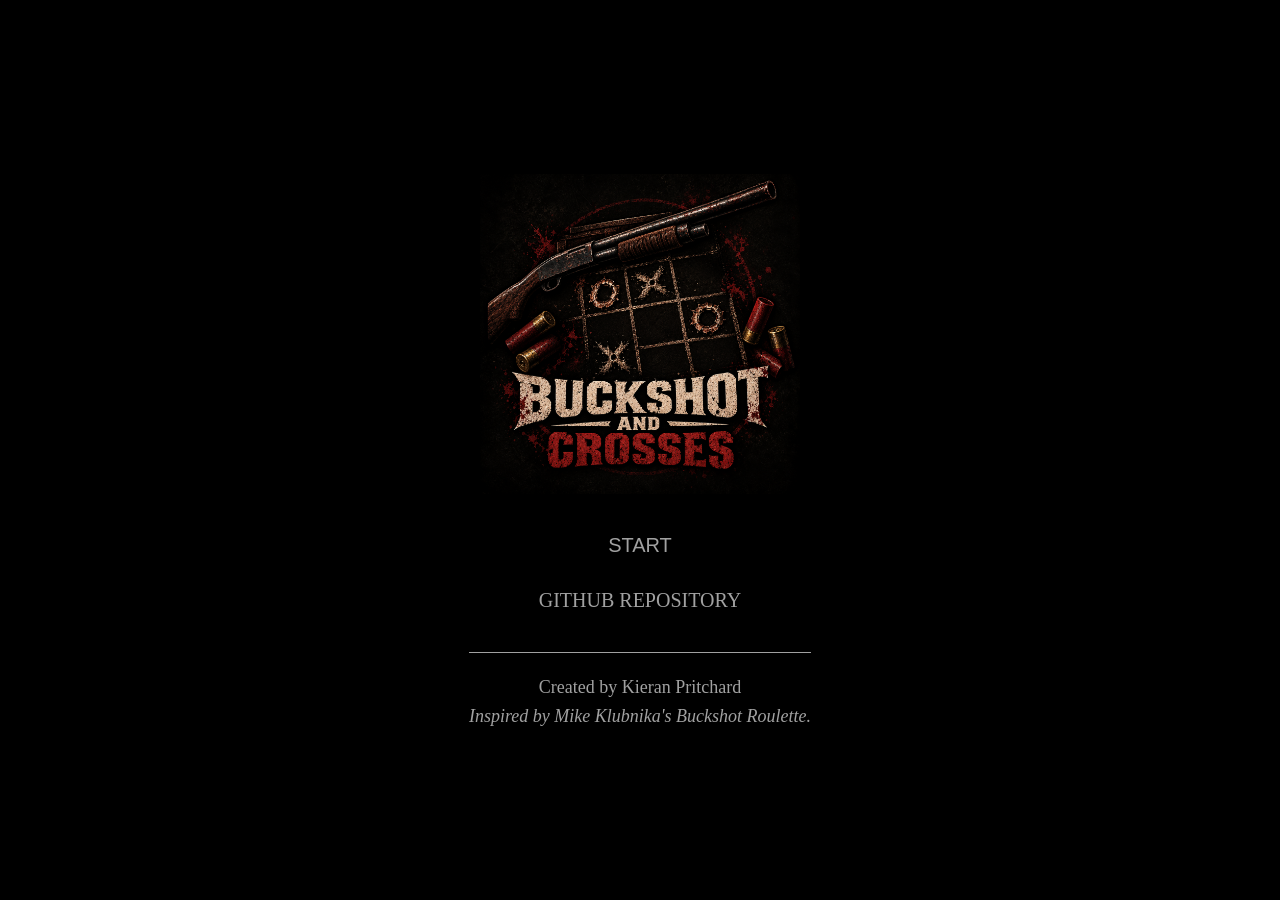
==== src/index.html @ e74906a2 "chore: game balancing - max health to 3 - inventory size to 2 - items per round to 1" ====
<!doctype html>
<html lang="en">
  <head>
    <meta charset="UTF-8" />
    <meta name="viewport" content="width=device-width, initial-scale=1.0" />
    <title>Buckshot and Crosses</title>

    <link rel="stylesheet" href="styles/main.css" />
  </head>
  <body class="hud-hidden">
    <!-- Base layer: Game Grid -->
    <div id="base-panel" class="viewport-layer base-layer">
      <div id="game-container">
        <div id="table-backdrop" aria-hidden="true"></div>
        <div id="grid">
          <div class="grid-item"></div>
          <div class="grid-item"></div>
          <div class="grid-item"></div>
          <div class="grid-item"></div>
          <div class="grid-item"></div>
          <div class="grid-item"></div>
          <div class="grid-item"></div>
          <div class="grid-item"></div>
          <div class="grid-item"></div>
        </div>
      </div>
    </div>

    <!-- Notifications layer -->
    <div class="viewport-layer notifications-layer">
      <div id="shell-container">
        <div id="shell-loader"></div>
      </div>

      <div id="health-container"></div>
    </div>

    <!-- HUD layer -->
    <div class="viewport-layer hud-layer">
      <div id="shotgun-container">
        <img src="assets/shotgun.png" alt="Shotgun" id="shotgun-image" />
        <div id="shotgun-warning">Point of no return</div>
      </div>

      <div id="inventory">
        <div id="item-slot-1" class="item-slot"></div>
        <div id="item-slot-2" class="item-slot"></div>
      </div>
    </div>

    <!-- Dealer Layer -->
    <div class="viewport-layer dealer-layer">
      <div id="dealer-text"></div>

      <div id="dealer-container">
        <img src="assets/dealer.png" alt="Dealer" id="dealer-image" />
      </div>

      <div id="waiver">
        <img src="assets/waiver.png" alt="Waiver" id="waiver-image" />
      </div>
    </div>

    <!-- Home Layer -->
    <div class="viewport-layer home-layer">
      <div class="home-content">
        <img
          src="assets/branding/buckshot-and-crosses-logo.png"
          alt="Buckshot and Crosses Logo"
          class="home-logo"
        />

        <nav class="home-menu">
          <button id="start-button" class="menu-item">Start</button>
          <a
            href="https://github.com/TotalDwarf03/buckshot-and-crosses"
            target="_blank"
            class="menu-item"
            >GitHub Repository</a
          >
        </nav>

        <div class="home-footer">
          <p class="home-credit">Created by Kieran Pritchard</p>
          <p class="home-inspiration">
            Inspired by Mike Klubnika's Buckshot Roulette.
          </p>
        </div>
      </div>
    </div>

    <img src="assets/crosshair.png" alt="Crosshair" id="crosshair" hidden />
    <div id="aiming-help">
      Press SPACE to pump shell<br />Press ESC to cancel aiming
    </div>

    <div id="vignette" hidden></div>

    <!-- Scripts loaded at the end of the body to avoid blocking rendering / timing issues -->
    <script src="scripts/state.js"></script>
    <script src="scripts/utils.js"></script>
    <script src="scripts/render.js"></script>
    <script src="scripts/gameplay.js"></script>
    <script src="scripts/dialogue.js"></script>
    <script src="components/inventoryItemBase.js"></script>
    <script src="components/cigarettePack.js"></script>
    <script src="components/expiredVodka.js"></script>
    <script src="components/flashlight.js"></script>
    <script src="components/handcuffs.js"></script>
    <script src="components/strangeContraption.js"></script>
    <script src="scripts/main.js"></script>
  </body>
</html>
---- src/styles/main.css ----
/* Shared Tokens */

:root {
  --color-background: #000;
  --color-ui: rgba(255, 255, 255, 0.63);
  --color-ui-strong: rgba(245, 238, 220, 0.96);
  --color-panel: rgba(0, 0, 0, 0.5);
  --color-vignette: rgba(0, 0, 0, 0.8);
  --size-health-point: 5rem;
  --size-inventory-slot: 5rem;
  --max-health: 3;
}

html,
body {
  margin: 0;
  padding: 0;
  width: 100%;
  height: 100%;
  background: var(--color-background);
  overflow: hidden;
  box-sizing: border-box;
}

/* UI Layers */

.viewport-layer {
  position: fixed;
  display: flex;
  inset: 0;
  pointer-events: none;
}

.base-layer {
  align-items: center;
  justify-content: center;
  z-index: 10;
  pointer-events: auto;
}

.notifications-layer {
  align-items: flex-start;
  justify-content: flex-start;
  z-index: 20;
}

.hud-layer {
  align-items: flex-end;
  justify-content: flex-end;
  z-index: 30;
}

.dealer-layer {
  align-items: center;
  justify-content: center;
  z-index: 40;
  pointer-events: none;
}

.home-layer {
  align-items: center;
  justify-content: center;
  z-index: 50;
  pointer-events: auto;
  background-color: black;
  opacity: 1;
  transition: opacity 0.5s ease-out;
}

/* Shell Styling */

#shell-container {
  display: flex;
  flex-direction: column;
  justify-content: flex-end;
  width: min(18rem, 22%);
  height: 80%;
  padding: 1rem 1.5rem 1rem 0;
  overflow: hidden;
  pointer-events: auto;
  transition:
    opacity 0.28s ease,
    transform 0.28s ease;
}

#shell-loader {
  width: 100%;
  height: 100%;
  display: flex;
  flex-direction: column;
  gap: 0.75rem;
  justify-content: flex-end;
  overflow: hidden;
}

#shell-loader.is-chambering {
  animation: shell-tray-rattle 0.11s linear 4;
}

.shell-image {
  width: 100%;
  height: auto;
  max-height: 12%;
  object-fit: contain;
  opacity: 0;
  transform: translate3d(var(--shell-drop-x, 0), -24rem, 0)
    rotate(var(--shell-drop-rotate, 0deg));
  transform-origin: center center;
}

.shell-image.is-visible {
  animation: shell-drop-in 0.7s cubic-bezier(0.12, 0.82, 0.2, 1) forwards;
}

.shell-image.is-loading {
  animation: shell-load-out 0.34s cubic-bezier(0.24, 0.88, 0.34, 1) forwards;
}

/* Health Styling */
#health-container {
  position: fixed;
  left: 1rem;
  bottom: 1rem;
  display: flex;
  align-items: center;
  gap: 0.5rem;
  z-index: 21;
  pointer-events: auto;
  width: calc(
    (var(--size-health-point) * var(--max-health)) +
      (0.5rem * (var(--max-health) - 1))
  );
  border: 2px solid var(--color-ui);
  transition:
    opacity 0.28s ease,
    transform 0.28s ease;
}

.health-point {
  width: var(--size-health-point);
  height: var(--size-health-point);
}

/* Game Board Styling */

#game-container {
  position: relative;
  width: min(92%, 64rem);
  aspect-ratio: 3 / 2;
  transform-origin: center;
}

#table-backdrop {
  position: absolute;
  inset: 0;
  background-image: url("../assets/backdrops/table-0-win.png");
  background-repeat: no-repeat;
  background-position: center;
  background-size: 100% 100%;
  pointer-events: none;
}

#grid {
  position: absolute;
  left: 31.15%;
  top: 24.65%;
  width: 38.55%;
  height: 47.55%;
  display: grid;
  grid-template-columns: repeat(3, 1fr);
  grid-template-rows: repeat(3, 1fr);
  gap: 0;
}

.grid-item {
  background: transparent;
  color: var(--color-ui-strong);
  display: flex;
  align-items: center;
  justify-content: center;
  font-size: 1.75rem;
  text-shadow: 0 0 0.5rem rgba(0, 0, 0, 0.8);
  overflow: hidden;
}

.cell-mark {
  width: 72%;
  height: 72%;
  object-fit: contain;
  pointer-events: none;
  user-select: none;
}

/* Shotgun Styling */

#shotgun-container {
  display: flex;
  flex-direction: column;
  align-items: center;
  justify-content: center;
  width: min(20rem, 24%);
  height: 100%;
  padding: 1rem 1.5rem 1.5rem 0;
  pointer-events: auto;
  transition:
    opacity 0.28s ease,
    transform 0.28s ease;
}

#shotgun-image {
  display: block;
  width: auto;
  height: auto;
  max-width: 70%;
  max-height: 70%;
  cursor: pointer;
  transform-origin: bottom center;
  transition: transform 0.2s ease;
}

#shotgun-image:hover {
  transform: scale(1.1);
}

#shotgun-warning {
  font-size: 0.875rem;
  color: var(--color-ui);
  text-align: center;
  opacity: 0;
  transition: opacity 0.3s ease;
  pointer-events: none;
  margin-top: 0.5rem;
}

#shotgun-image:hover + #shotgun-warning {
  opacity: 1;
}

/* Crosshair and Aiming Help Styling */

#crosshair {
  position: fixed;
  pointer-events: none;
  z-index: 1000;
}

#aiming-help {
  position: fixed;
  left: 50%;
  top: 2rem;
  transform: translateX(-50%);
  font-size: 0.875rem;
  letter-spacing: 0.08em;
  text-transform: uppercase;
  color: var(--color-ui);
  opacity: 0;
  pointer-events: none;
  z-index: 999;
  transition: opacity 0.2s ease;
  text-align: center;
}

/* Inventory Styling */
#inventory {
  position: fixed;
  right: 1rem;
  bottom: 1rem;
  display: flex;
  gap: 0.5rem;
  z-index: 31;
  pointer-events: auto;
  transition:
    opacity 0.28s ease,
    transform 0.28s ease;
}

.item-slot {
  width: var(--size-inventory-slot);
  height: var(--size-inventory-slot);
  border: 2px solid var(--color-ui);
  border-radius: 0.25rem;
  background-color: var(--color-panel);
  color: var(--color-ui-strong);
}

.item-slot:hover {
  transform: scale(1.1);
  transition: transform 0.2s ease;
  animation: shake 0.1s infinite;
}

.inventory-item {
  width: 100%;
  height: 100%;
  object-fit: contain;
  cursor: pointer;
}

/* Dealer Styling */

#dealer-text {
  position: fixed;
  top: 0.5rem;
  left: 50%;
  transform: translateX(-50%);
  font-size: 1.25rem;
  color: var(--color-ui-strong);
  text-shadow: 0 0 0.5rem rgba(0, 0, 0, 0.8);
  min-height: 1.5rem;
  display: block;
  white-space: nowrap;
  pointer-events: none;
}

#dealer-text.typing {
  animation: dealer-shake 0.1s linear infinite;
}

#dealer-text.animating {
  animation: dealer-text-fade-out 0.5s ease-out forwards;
}

#dealer-container {
  position: relative;
  width: min(92%, 64rem);
  aspect-ratio: 3 / 2;
  transition:
    opacity 0.28s ease,
    transform 0.28s ease;
  pointer-events: none;
}

/* Hide HUD elements by default */
body.hud-hidden #shell-container,
body.hud-hidden #shotgun-container,
body.hud-hidden #inventory,
body.hud-hidden #health-container {
  opacity: 0;
  pointer-events: none;
  transform: translateY(0.5rem);
}

#dealer-container.buzzing {
  animation: container-shake 0.1s linear infinite;
}

#dealer-image {
  position: absolute;
  top: 18%;
  left: 20%;
  width: min(6rem, 8%);
  height: auto;
  object-fit: contain;
  pointer-events: none;
}

/* Waiver Styling */

#waiver {
  position: fixed;
  left: 50%;
  top: 50%;
  transform: translate(-50%, calc(100vh + 3rem)) scale(0.2);
  opacity: 0;
  display: flex;
  flex-direction: column;
  align-items: center;
  z-index: 41;
  pointer-events: auto;
}

#waiver.is-visible {
  animation: waiver-expand-in 0.75s cubic-bezier(0.16, 1, 0.3, 1) forwards;
}

#waiver.is-exiting {
  animation: waiver-shrink-out 0.32s ease-in forwards;
  pointer-events: none;
}

#waiver-image {
  width: min(75%, 20rem);
  height: auto;
  object-fit: contain;
}

#waiver-image:hover {
  animation: shake 0.1s infinite;
}

@keyframes waiver-expand-in {
  0% {
    transform: translate(-50%, calc(100vh + 3rem)) scale(0.2);
    opacity: 0;
  }

  60% {
    opacity: 1;
  }

  85% {
    transform: translate(-50%, -52%) scale(1.03);
  }

  100% {
    transform: translate(-50%, -50%) scale(1);
    opacity: 1;
  }
}

@keyframes waiver-shrink-out {
  0% {
    transform: translate(-50%, -50%) scale(1);
    opacity: 1;
  }

  100% {
    transform: translate(-50%, -38%) scale(0.88);
    opacity: 0;
  }
}

/* State Styling */

#shell-container.aiming,
#shotgun-container.aiming,
#inventory.aiming,
#health-container.aiming,
#dealer-container.aiming {
  opacity: 0;
  pointer-events: none;
  transform: translateY(0.5rem);
}

body.aiming .base-layer,
body.aiming .notifications-layer,
body.aiming .hud-layer,
body.aiming #dealer-container,
body:has(#shotgun-image:hover) .base-layer,
body:has(#shotgun-image:hover) .notifications-layer,
body:has(#shotgun-image:hover) .hud-layer,
body:has(#shotgun-image:hover) #dealer-container {
  animation: shake 0.1s infinite;
}

body.aiming {
  cursor: none;
}

body.aiming #aiming-help {
  opacity: 1;
}

#game-container.aiming {
  animation: tunnel-vision 0.3s ease-out forwards;
}

/* Vignette effect */

#vignette {
  position: fixed;
  inset: 0;
  width: 100%;
  height: 100%;
  pointer-events: none;
  z-index: 998;
  background: radial-gradient(
    ellipse at center,
    transparent 0%,
    var(--color-vignette) 100%
  );
}

/* Animations */

/* Shake animation for aiming stress */
@keyframes shake {
  0%,
  100% {
    transform: translate(0, 0);
  }
  10% {
    transform: translate(-0.1875rem, -0.1875rem);
  }
  20% {
    transform: translate(0.1875rem, 0.125rem);
  }
  30% {
    transform: translate(-0.125rem, 0.1875rem);
  }
  40% {
    transform: translate(0.125rem, -0.125rem);
  }
  50% {
    transform: translate(-0.1875rem, 0.125rem);
  }
  60% {
    transform: translate(0.1875rem, -0.1875rem);
  }
  70% {
    transform: translate(-0.125rem, -0.125rem);
  }
  80% {
    transform: translate(0.125rem, 0.1875rem);
  }
  90% {
    transform: translate(-0.1875rem, -0.125rem);
  }
}

/* Zoom effect for tunnel vision */
@keyframes tunnel-vision {
  from {
    transform: scale(1);
  }
  to {
    transform: scale(1.3);
  }
}

/* Shell drop-in and load-out animations */
@keyframes shell-drop-in {
  0% {
    opacity: 0;
    transform: translate3d(var(--shell-drop-x, 0), -24rem, 0)
      rotate(var(--shell-drop-rotate, 0deg));
  }
  68% {
    opacity: 1;
    transform: translate3d(calc(var(--shell-drop-x, 0) * -0.18), 1rem, 0)
      rotate(calc(var(--shell-drop-rotate, 0deg) * -0.28));
  }
  84% {
    opacity: 1;
    transform: translate3d(calc(var(--shell-drop-x, 0) * 0.08), -0.2rem, 0)
      rotate(calc(var(--shell-drop-rotate, 0deg) * 0.1));
  }
  100% {
    opacity: 1;
    transform: translate3d(var(--shell-rest-x, 0), var(--shell-rest-y, 0), 0)
      rotate(var(--shell-rest-rotate, 0deg));
  }
}

@keyframes shell-load-out {
  0% {
    opacity: 1;
    transform: translate3d(var(--shell-rest-x, 0), var(--shell-rest-y, 0), 0)
      rotate(var(--shell-rest-rotate, 0deg)) scale(1);
  }
  16% {
    opacity: 1;
    transform: translate3d(
        calc(var(--shell-rest-x, 0) - 0.5rem),
        calc(var(--shell-rest-y, 0) + 0.4rem),
        0
      )
      rotate(calc(var(--shell-rest-rotate, 0deg) - 4deg)) scale(1.02);
  }
  44% {
    opacity: 1;
    transform: translate3d(
        calc(var(--shell-rest-x, 0) + (var(--shell-load-x, 8rem) * 0.52)),
        calc(var(--shell-rest-y, 0) + (var(--shell-load-y, -1.2rem) * 0.42)),
        0
      )
      rotate(
        calc(
          var(--shell-rest-rotate, 0deg) +
            (var(--shell-load-rotate, 16deg) * 0.62)
        )
      )
      scale(0.98);
  }
  75% {
    opacity: 1;
    transform: translate3d(
        calc(var(--shell-rest-x, 0) + var(--shell-load-x, 8rem)),
        calc(var(--shell-rest-y, 0) + var(--shell-load-y, -1.2rem)),
        0
      )
      rotate(
        calc(var(--shell-rest-rotate, 0deg) + var(--shell-load-rotate, 16deg))
      )
      scale(0.92);
  }
  100% {
    opacity: 0;
    transform: translate3d(
        calc(var(--shell-rest-x, 0) + var(--shell-load-x, 8rem)),
        calc(var(--shell-rest-y, 0) + var(--shell-load-y, -1.2rem)),
        0
      )
      rotate(
        calc(var(--shell-rest-rotate, 0deg) + var(--shell-load-rotate, 16deg))
      )
      scale(0.92);
  }
}

/* Shell tray rattle animation for chambering */
@keyframes shell-tray-rattle {
  0%,
  100% {
    transform: translateX(0);
  }
  25% {
    transform: translateX(-0.15rem);
  }
  75% {
    transform: translateX(0.18rem);
  }
}

/* Dealer text animations */

@keyframes dealer-shake {
  0%,
  100% {
    transform: translateX(-50%) translateY(0) rotate(0deg);
  }
  10% {
    transform: translateX(calc(-50% - 2px)) translateY(-2px) rotate(-1.2deg);
  }
  20% {
    transform: translateX(calc(-50% + 2px)) translateY(1.5px) rotate(1.1deg);
  }
  30% {
    transform: translateX(calc(-50% - 1.5px)) translateY(2px) rotate(-0.9deg);
  }
  40% {
    transform: translateX(calc(-50% + 1.5px)) translateY(-1.5px) rotate(0.8deg);
  }
  50% {
    transform: translateX(calc(-50% - 2px)) translateY(1.5px) rotate(-1deg);
  }
  60% {
    transform: translateX(calc(-50% + 2px)) translateY(-2px) rotate(1.2deg);
  }
  70% {
    transform: translateX(calc(-50% - 1.5px)) translateY(-1.5px) rotate(-0.8deg);
  }
  80% {
    transform: translateX(calc(-50% + 1.5px)) translateY(2px) rotate(0.9deg);
  }
  90% {
    transform: translateX(calc(-50% - 2px)) translateY(-1.5px) rotate(-1.1deg);
  }
}

@keyframes dealer-text-fade-out {
  0% {
    opacity: 1;
  }
  100% {
    opacity: 0;
  }
}

@keyframes container-shake {
  0%,
  100% {
    transform: translate(0, 0) rotate(0deg);
  }
  10% {
    transform: translate(-2px, -2px) rotate(-0.9deg);
  }
  20% {
    transform: translate(2px, 1.5px) rotate(0.8deg);
  }
  30% {
    transform: translate(-1.5px, 2px) rotate(-0.7deg);
  }
  40% {
    transform: translate(1.5px, -1.5px) rotate(0.6deg);
  }
  50% {
    transform: translate(-2px, 1.5px) rotate(-0.8deg);
  }
  60% {
    transform: translate(2px, -2px) rotate(0.9deg);
  }
  70% {
    transform: translate(-1.5px, -1.5px) rotate(-0.6deg);
  }
  80% {
    transform: translate(1.5px, 2px) rotate(0.7deg);
  }
  90% {
    transform: translate(-2px, -1.5px) rotate(-0.8deg);
  }
}

/* Homescreen Styling */

.home-content {
  display: flex;
  flex-direction: column;
  align-items: center;
  justify-content: center;
  gap: 2rem;
  text-align: center;
}

.home-logo {
  width: auto;
  height: auto;
  max-width: min(60vw, 28rem);
  max-height: min(50vh, 20rem);
  object-fit: contain;
}

.home-footer {
  display: flex;
  flex-direction: column;
  gap: 0.5rem;
  justify-content: center;
  align-items: center;
  padding-top: 1.5rem;
  border-top: 1px solid var(--color-ui);
}

.home-credit {
  font-size: clamp(0.875rem, 1.5vw, 1.125rem);
  color: var(--color-ui);
  margin: 0;
}

.home-inspiration {
  font-size: clamp(0.875rem, 1.5vw, 1.125rem);
  color: var(--color-ui);
  margin: 0;
  font-style: italic;
}

.home-menu {
  display: flex;
  flex-direction: column;
  gap: 1rem;
  justify-content: center;
}

.menu-item {
  background: none;
  border: none;
  color: var(--color-ui);
  font-size: 1.25rem;
  text-transform: uppercase;
  cursor: pointer;
  padding: 0.5rem 1rem;
  transition: all 0.3s ease;
  text-decoration: none;
}

.menu-item:hover {
  color: var(--color-ui-strong);
  text-shadow: 0 0 1rem rgba(245, 238, 220, 0.5);
  transform: scale(1.05);
}

.menu-item:active {
  transform: scale(0.98);
}
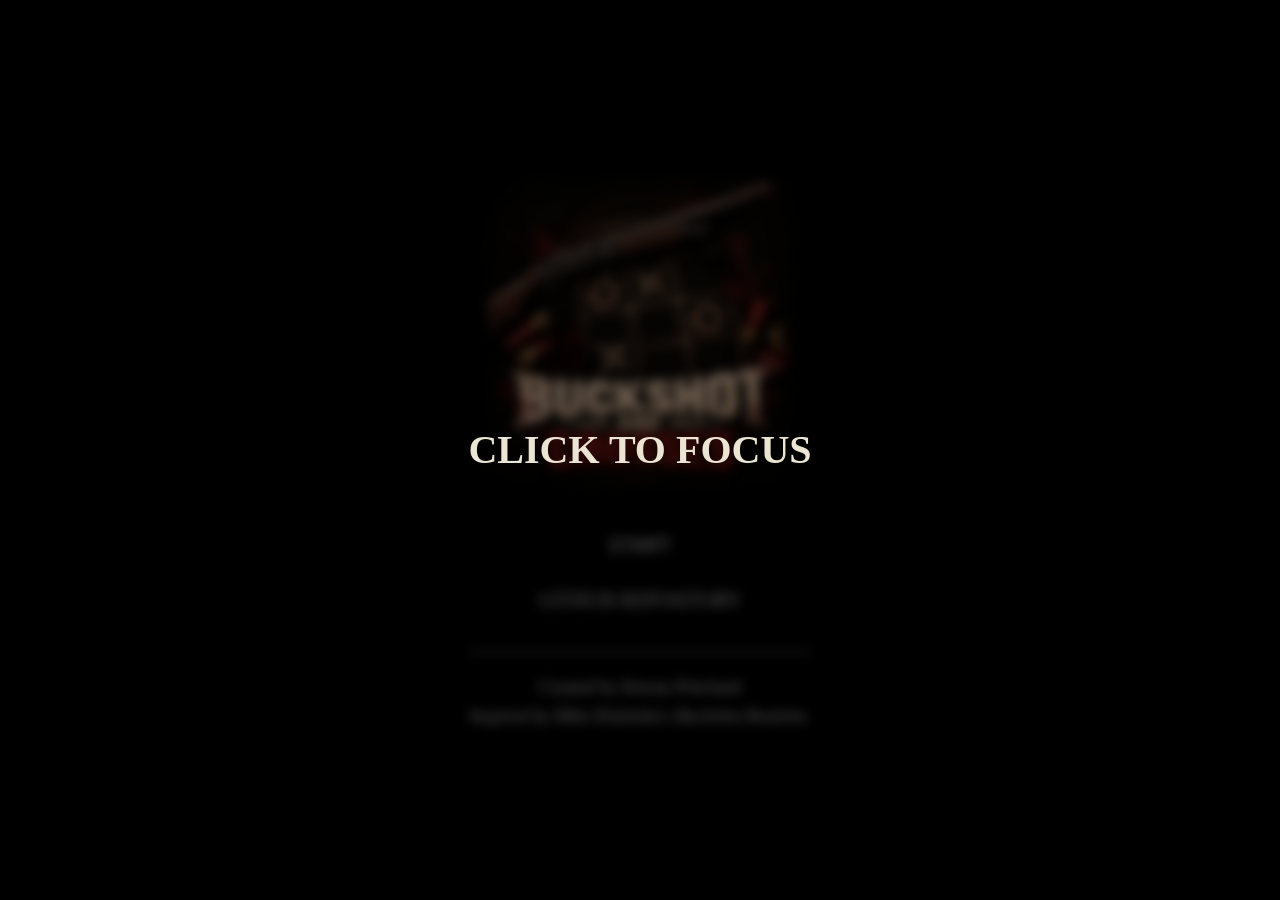
==== commit 44027d10: "fix: contraption health edgecase feat: add click to focus screen" ====
--- a/src/index.html
+++ b/src/index.html
@@ -7,7 +7,7 @@
 
     <link rel="stylesheet" href="styles/main.css" />
   </head>
-  <body class="hud-hidden">
+  <body class="hud-hidden player-controls-disabled">
     <!-- Base layer: Game Grid -->
     <div id="base-panel" class="viewport-layer base-layer">
       <div id="game-container">
@@ -59,6 +59,14 @@
       <div id="waiver">
         <img src="assets/waiver.png" alt="Waiver" id="waiver-image" />
       </div>
+
+      <button id="briefcase" type="button" disabled>
+        <img
+          src="assets/briefcase/briefcase-closed.png"
+          alt="Open briefcase"
+          id="briefcase-image"
+        />
+      </button>
     </div>
 
     <!-- Home Layer -->
@@ -79,6 +87,7 @@
             >GitHub Repository</a
           >
         </nav>
+        <p class="focus-prompt">Click to focus</p>
 
         <div class="home-footer">
           <p class="home-credit">Created by Kieran Pritchard</p>
@@ -89,6 +98,13 @@
       </div>
     </div>
 
+    <div id="end-screen">
+      <h1 id="status-text"></h1>
+      <button id="restart-button" class="menu-item" type="button">
+        Restart
+      </button>
+    </div>
+
     <img src="assets/crosshair.png" alt="Crosshair" id="crosshair" hidden />
     <div id="aiming-help">
       Press SPACE to pump shell<br />Press ESC to cancel aiming
@@ -97,16 +113,19 @@
     <div id="vignette" hidden></div>
 
     <!-- Scripts loaded at the end of the body to avoid blocking rendering / timing issues -->
+    <script src="scripts/audio.js"></script>
     <script src="scripts/state.js"></script>
     <script src="scripts/utils.js"></script>
     <script src="scripts/render.js"></script>
     <script src="scripts/gameplay.js"></script>
+    <script src="scripts/shotgun.js"></script>
+    <script src="scripts/dealer.js"></script>
     <script src="scripts/dialogue.js"></script>
     <script src="components/inventoryItemBase.js"></script>
     <script src="components/cigarettePack.js"></script>
     <script src="components/expiredVodka.js"></script>
     <script src="components/flashlight.js"></script>
-    <script src="components/handcuffs.js"></script>
+    <script src="components/jammer.js"></script>
     <script src="components/strangeContraption.js"></script>
     <script src="scripts/main.js"></script>
   </body>
--- a/src/styles/main.css
+++ b/src/styles/main.css
@@ -65,6 +65,46 @@
   background-color: black;
   opacity: 1;
   transition: opacity 0.5s ease-out;
+}
+
+/* End Screen Styling */
+
+#end-screen {
+  position: fixed;
+  inset: 0;
+  z-index: 60;
+  display: flex;
+  flex-direction: column;
+  align-items: center;
+  justify-content: center;
+  gap: 1rem;
+  background: var(--color-background);
+  opacity: 0;
+  visibility: hidden;
+  pointer-events: none;
+  transition:
+    opacity 1s ease,
+    visibility 0s 1s;
+}
+
+#status-text {
+  max-width: min(90vw, 40rem);
+  margin: 0;
+  padding: 0.5rem 1rem;
+  color: var(--color-ui);
+  font-size: 1.25rem;
+  font-weight: normal;
+  text-align: center;
+  text-transform: uppercase;
+}
+
+#end-screen.is-visible {
+  opacity: 1;
+  visibility: visible;
+  pointer-events: auto;
+  transition:
+    opacity 1s ease,
+    visibility 0s;
 }
 
 /* Shell Styling */
@@ -222,6 +262,24 @@
   transform: scale(1.1);
 }
 
+body.player-controls-disabled #shotgun-container,
+body.player-controls-disabled #inventory {
+  pointer-events: none;
+}
+
+body.player-controls-disabled #shotgun-image,
+body.player-controls-disabled .item-slot {
+  cursor: not-allowed;
+  filter: grayscale(1);
+  opacity: 0.45;
+}
+
+body.player-controls-disabled #shotgun-image:hover,
+body.player-controls-disabled .item-slot:hover {
+  transform: none;
+  animation: none;
+}
+
 #shotgun-warning {
   font-size: 0.875rem;
   color: var(--color-ui);
@@ -286,6 +344,9 @@
 .item-slot:hover {
   transform: scale(1.1);
   transition: transform 0.2s ease;
+}
+
+.item-slot:hover .inventory-item {
   animation: shake 0.1s infinite;
 }
 
@@ -294,6 +355,40 @@
   height: 100%;
   object-fit: contain;
   cursor: pointer;
+}
+
+.item-slot > * {
+  display: block;
+  position: relative;
+  width: 100%;
+  height: 100%;
+}
+
+.item-tooltip {
+  position: absolute;
+  right: 0;
+  bottom: calc(100% + 0.75rem);
+  width: max-content;
+  max-width: min(15rem, calc(100vw - 2rem));
+  padding: 0.6rem 0.75rem;
+  border: 1px solid var(--color-ui);
+  border-radius: 0.25rem;
+  background: #111;
+  color: var(--color-ui-strong);
+  font-size: 0.875rem;
+  line-height: 1.4;
+  visibility: hidden;
+  pointer-events: none;
+  z-index: 1;
+}
+
+.item-tooltip strong {
+  display: block;
+  margin-bottom: 0.2rem;
+}
+
+.item-slot > *:hover .item-tooltip {
+  visibility: visible;
 }
 
 /* Dealer Styling */
@@ -420,6 +515,62 @@
   }
 }
 
+/* Briefcase Styling */
+
+#briefcase {
+  position: fixed;
+  left: 50%;
+  top: 50%;
+  z-index: 42;
+  width: min(70vw, 32rem);
+  padding: 0;
+  border: 0;
+  background: none;
+  opacity: 0;
+  transform: translate(-50%, calc(-50vh - 100%));
+  pointer-events: none;
+}
+
+#briefcase.is-visible {
+  animation: briefcase-drop-in 1.1s ease-out forwards;
+}
+
+#briefcase.is-visible:not(:disabled) {
+  pointer-events: auto;
+  cursor: pointer;
+}
+
+#briefcase-image {
+  display: block;
+  width: 100%;
+  max-height: 70vh;
+  object-fit: contain;
+}
+
+#briefcase:focus-visible {
+  outline: 2px solid var(--color-ui-strong);
+  outline-offset: 0.5rem;
+}
+
+@keyframes briefcase-drop-in {
+  from {
+    opacity: 0;
+    transform: translate(-50%, calc(-50vh - 100%));
+  }
+  to {
+    opacity: 1;
+    transform: translate(-50%, -50%);
+  }
+}
+
+@media (prefers-reduced-motion: reduce) {
+  #briefcase.is-visible {
+    animation: none;
+    opacity: 1;
+    transform: translate(-50%, -50%);
+  }
+}
+
 /* State Styling */
 
 #shell-container.aiming,
@@ -432,7 +583,6 @@
   transform: translateY(0.5rem);
 }
 
-body.aiming .base-layer,
 body.aiming .notifications-layer,
 body.aiming .hud-layer,
 body.aiming #dealer-container,
@@ -761,3 +911,27 @@
 .menu-item:active {
   transform: scale(0.98);
 }
+
+.focus-prompt {
+  position: fixed;
+  inset: 0;
+  z-index: 1;
+  display: grid;
+  place-items: center;
+  margin: 0;
+  padding: 2rem;
+  background: rgba(0, 0, 0, 0.42);
+  -webkit-backdrop-filter: blur(6px);
+  backdrop-filter: blur(6px);
+  color: var(--color-ui-strong);
+  font-size: 2.5rem;
+  font-weight: 600;
+  line-height: 1.1;
+  text-transform: uppercase;
+  text-align: center;
+  text-shadow: 0 0 1.5rem rgba(0, 0, 0, 0.8);
+}
+
+.focus-prompt[hidden] {
+  display: none;
+}
